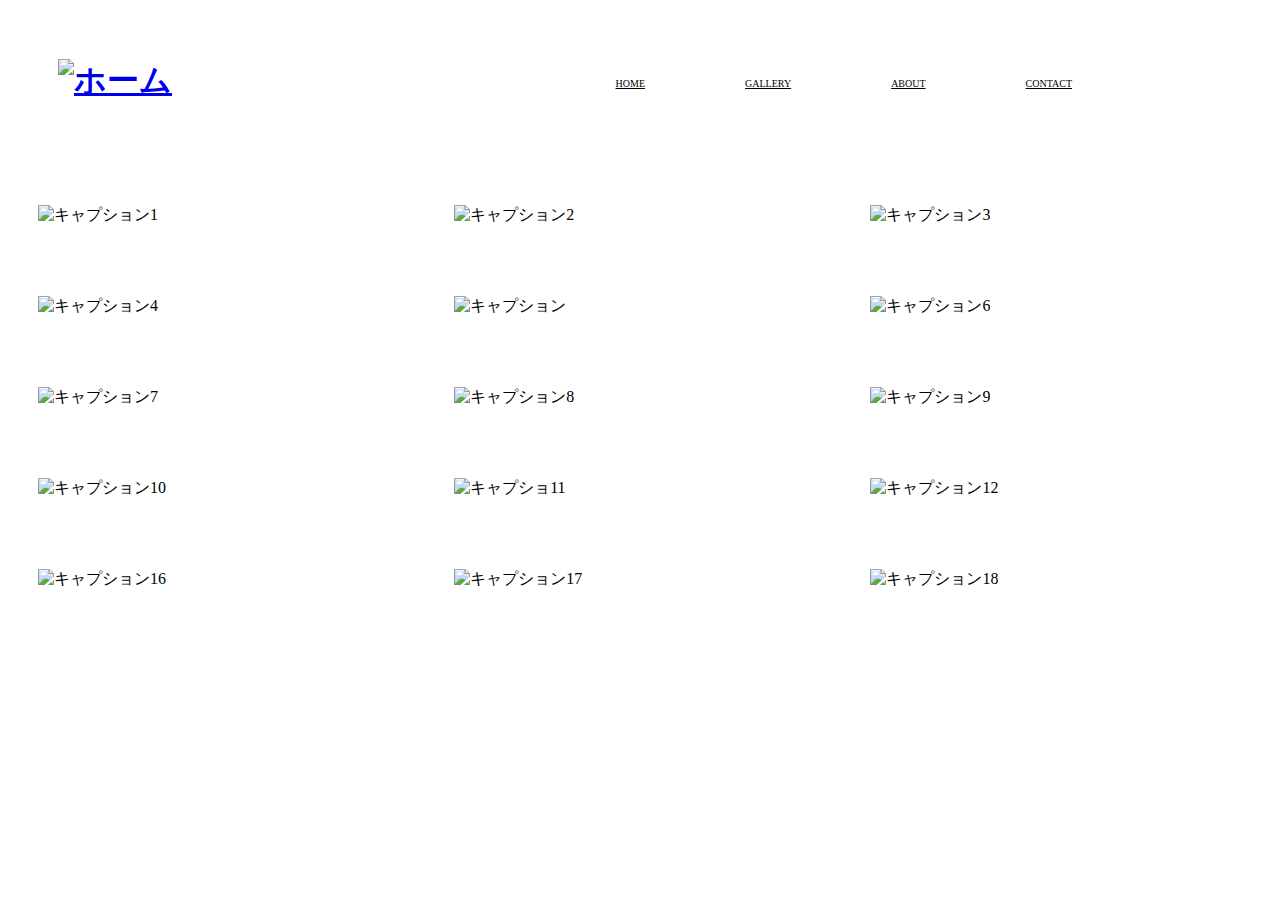
==== portfolio.html @ c7b4ba55 "Create portfolio.html" ====
<!DOCTYPE html>
<html>
  <head>
    <meta charset="utf-8">
    <title>murairena</title>
    <link rel="stylesheet" href="stylesheet.css">
    <link href="https://fonts.googleapis.com/css2?family=Lora:wght@500&display=swap" rel="stylesheet">
  </head>

  <body>

    <header class="page-header">
       <h1><a href="index.html"><img class="logo" src="renaphoto/IMG_0427.PNG" alt="ホーム"></a></h1>

       <nav>
         <ul class="header-list">
             <li><a href="index.html">HOME</a></li>
             <li><a href="portfolio.html">GALLERY</a></li>
             <li><a href="about.html">ABOUT</a></li>
             <li><a href="contact.html">CONTACT</a></li>
         </ul>
       </nav>
      </header>


    <div class="portfolio-xx">


      <div class="item">
        <img src="renaphoto/_DSC2943.JPG" alt="キャプション1">
      </div>

      <div class="item">
        <img src="renaphoto/_DSC4849.JPG" alt="キャプション2">
      </div>

      <div class="item">
        <img src="renaphoto/_DSC5478.JPG" alt="キャプション3">

      </div>
      <div class="item">
        <img src="renaphoto/_DSC5677.JPG" alt="キャプション4">
      </div>

      <div class="item">
        <img src="renaphoto/_DSC5782.JPG" alt="キャプション">
      </div>

      <div class="item">
        <img src="renaphoto/_DSC4474.JPG" alt="キャプション6">
      </div>

      <div class="item">
        <img src="renaphoto/_DSC5964.JPG" alt="キャプション7">
      </div>

      <div class="item">
        <img src="renaphoto/_DSC4787.JPG" alt="キャプション8">
      </div>

      <div class="item">
        <img src="renaphoto/_DSC5950.JPG" alt="キャプション9">
      </div>

      <div class="item">
        <img src="renaphoto/_DSC6517.JPG" alt="キャプション10">
      </div>

      <div class="item">
        <img src="renaphoto/_DSC6383.JPG" alt="キャプショ11">
      </div>

      <div class="item">
        <img src="renaphoto/_DSC6374.JPG" alt="キャプション12">
      </div>

      <div class="item">
        <img src="renaphoto/_DSC5978.JPG" alt="キャプション16">
      </div>

      <div class="item">
        <img src="renaphoto/_DSC6555.jpg" alt="キャプション17">
      </div>

      <div class="item">
        <img src="renaphoto/_DSC5629.JPG" alt="キャプション18">
      </div>     




    </div>




  </body>



</html>
---- stylesheet.css ----
@@charset "UTF-8";

header-list a{
  text-decoration: none;
}

img{
  max-width: 100%;
}

.logo{
  width: 300px;
  margin: 30px 10px 30px 50px;
}

.header-list{
  display: flex;
  font-size: 10px;
  text-transform: uppercase;
  list-style: none;
  margin: 70px 200px 30px 100px;
  font-family: 'Playfair Display', serif;

}

.header-list a:hover{
  color: #bc8f8f
}

.header-list li{
  margin-left: 100px;
}

.header-list a{
  color: black;
}

.page-header{
  display: flex;
  justify-content: space-between;
}

h1,h3{
  font-family: 'Playfair Display', serif;
}

.main-photo{
  margin-top: 50px;
}
.container h3{
  padding-left:70px;
  color: #BC8F8F
}
.container h1{
  padding-left: 110px;
}


/* garalley:  */
.item{
  width: 30%;
  float: left;
  padding: 50px 20px 20px 20px;
}

.portfolio-xx{
  padding-left: 10px;
}

/* about:  */
.about-photo{
 width: 400px;

}
.about-contents{
  width: 400px;
  margin: 100px 50px 50px 300px;
  border-top: 1px solid #BC8F8F;

}
.about-contents p{
  font-family: "YuMincho +36p Kana","游明朝体+36ポかな";
}

.instagram a{
  text-decoration: none;
  color: #BC8F8F
}

.instagram a:hover{
  text-decoration: underline;
}



.about{
 display: flex;

}

/* contact:  */

form{
  height: 400px;
  position: relative;
}

.form-text{
  margin: 0;
  position: absolute;
  top: 50%;
  left: 50%;
  margin-right: -50%;
  transform: translate(-50%,-50%);
}
.form-text h1{
  padding-bottom: 30px;
  font-size: 30px;
  padding-left: 20px;
}
.form-text p{
  font-family: 'Playfair Display', serif;
}

input{
  padding: 5px;
  width: 160px;
  border: 1px solid #BC8F8F;
}

textarea{
  width: 200px;
  padding: 20px;
  border: 1px solid #BC8F8F;
}

.send{
  margin-left: 40px;
  background-color: #BC8F8F;
  color:white;
}

.instagram{
  margin-top: 100px;
  font-family: 'Playfair Display', serif;
}
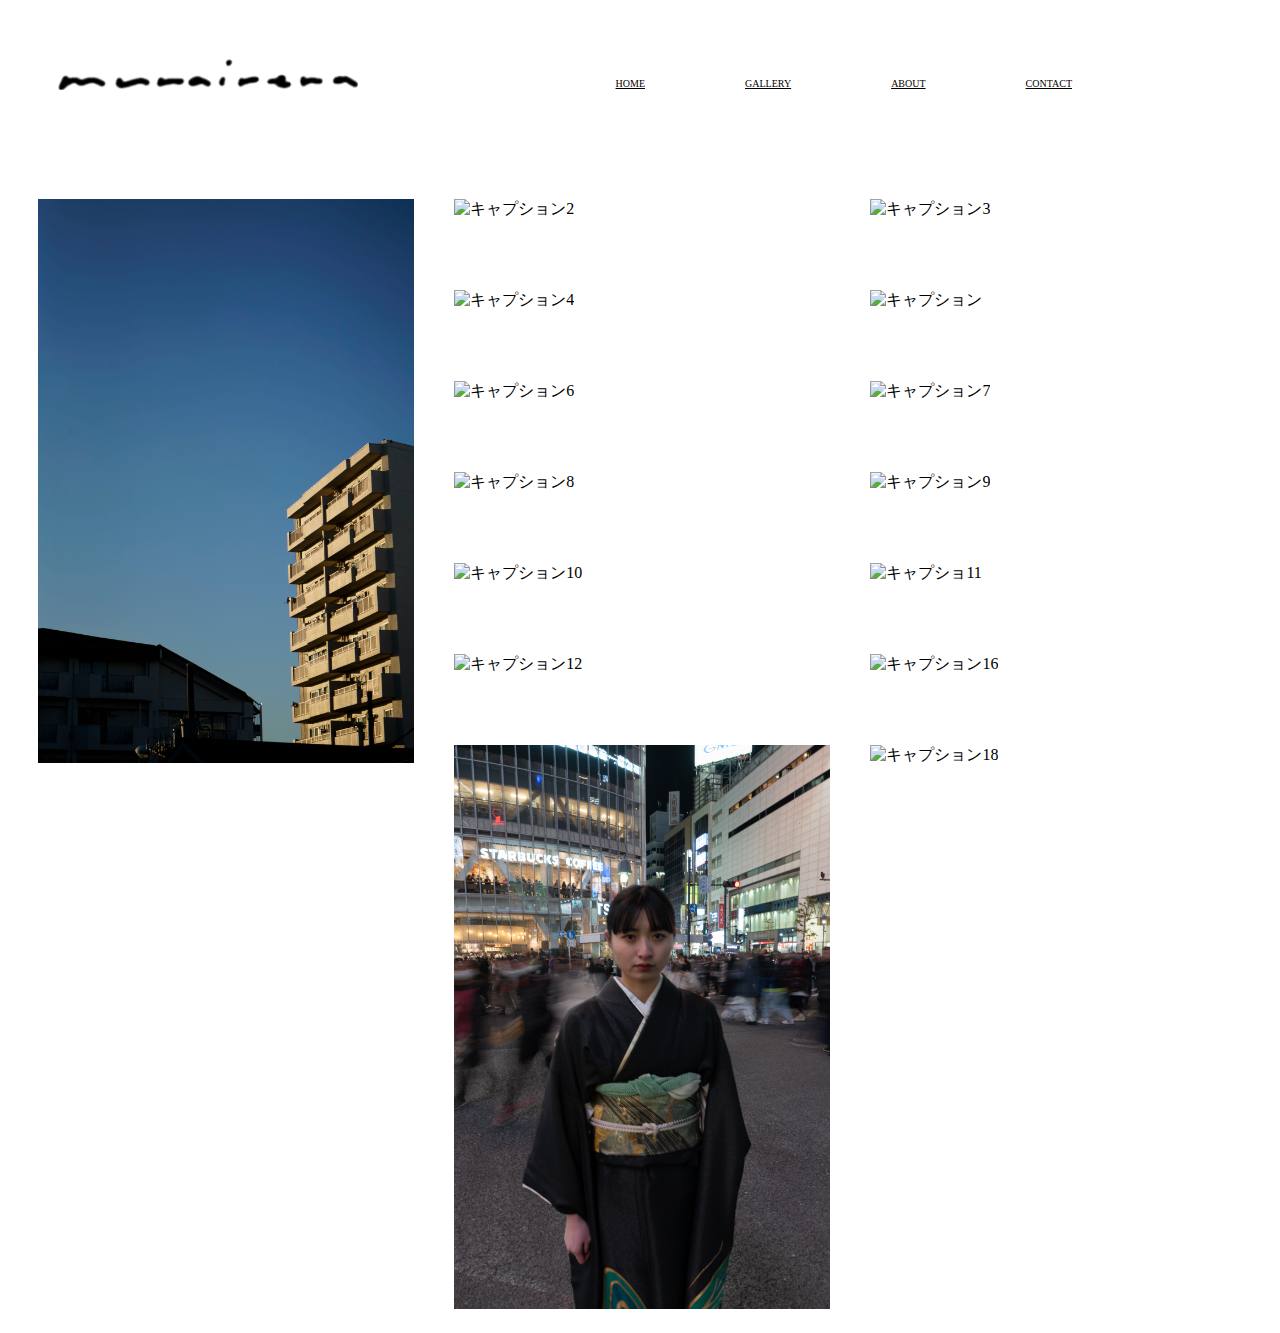
==== commit 48ec1631: "Update portfolio.html" ====
--- a/portfolio.html
+++ b/portfolio.html
@@ -27,63 +27,63 @@
 
 
       <div class="item">
-        <img src="renaphoto/_DSC2943.JPG" alt="キャプション1">
+        <img src="renaphoto/DSC2943.JPG" alt="キャプション1">
       </div>
 
       <div class="item">
-        <img src="renaphoto/_DSC4849.JPG" alt="キャプション2">
+        <img src="renaphoto/DSC4849.JPG" alt="キャプション2">
       </div>
 
       <div class="item">
-        <img src="renaphoto/_DSC5478.JPG" alt="キャプション3">
+        <img src="renaphoto/DSC5478.JPG" alt="キャプション3">
 
       </div>
       <div class="item">
-        <img src="renaphoto/_DSC5677.JPG" alt="キャプション4">
+        <img src="renaphoto/DSC5677.JPG" alt="キャプション4">
       </div>
 
       <div class="item">
-        <img src="renaphoto/_DSC5782.JPG" alt="キャプション">
+        <img src="renaphoto/DSC5782.JPG" alt="キャプション">
       </div>
 
       <div class="item">
-        <img src="renaphoto/_DSC4474.JPG" alt="キャプション6">
+        <img src="renaphoto/DSC4474.JPG" alt="キャプション6">
       </div>
 
       <div class="item">
-        <img src="renaphoto/_DSC5964.JPG" alt="キャプション7">
+        <img src="renaphoto/DSC5964.JPG" alt="キャプション7">
       </div>
 
       <div class="item">
-        <img src="renaphoto/_DSC4787.JPG" alt="キャプション8">
+        <img src="renaphoto/DSC4787.JPG" alt="キャプション8">
       </div>
 
       <div class="item">
-        <img src="renaphoto/_DSC5950.JPG" alt="キャプション9">
+        <img src="renaphoto/DSC5950.JPG" alt="キャプション9">
       </div>
 
       <div class="item">
-        <img src="renaphoto/_DSC6517.JPG" alt="キャプション10">
+        <img src="renaphoto/DSC6517.JPG" alt="キャプション10">
       </div>
 
       <div class="item">
-        <img src="renaphoto/_DSC6383.JPG" alt="キャプショ11">
+        <img src="renaphoto/DSC6383.JPG" alt="キャプショ11">
       </div>
 
       <div class="item">
-        <img src="renaphoto/_DSC6374.JPG" alt="キャプション12">
+        <img src="renaphoto/DSC6374.JPG" alt="キャプション12">
       </div>
 
       <div class="item">
-        <img src="renaphoto/_DSC5978.JPG" alt="キャプション16">
+        <img src="renaphoto/DSC5978.JPG" alt="キャプション16">
       </div>
 
       <div class="item">
-        <img src="renaphoto/_DSC6555.jpg" alt="キャプション17">
+        <img src="renaphoto/DSC6555.jpg" alt="キャプション17">
       </div>
 
       <div class="item">
-        <img src="renaphoto/_DSC5629.JPG" alt="キャプション18">
+        <img src="renaphoto/DSC5629.JPG" alt="キャプション18">
       </div>     
 
 
